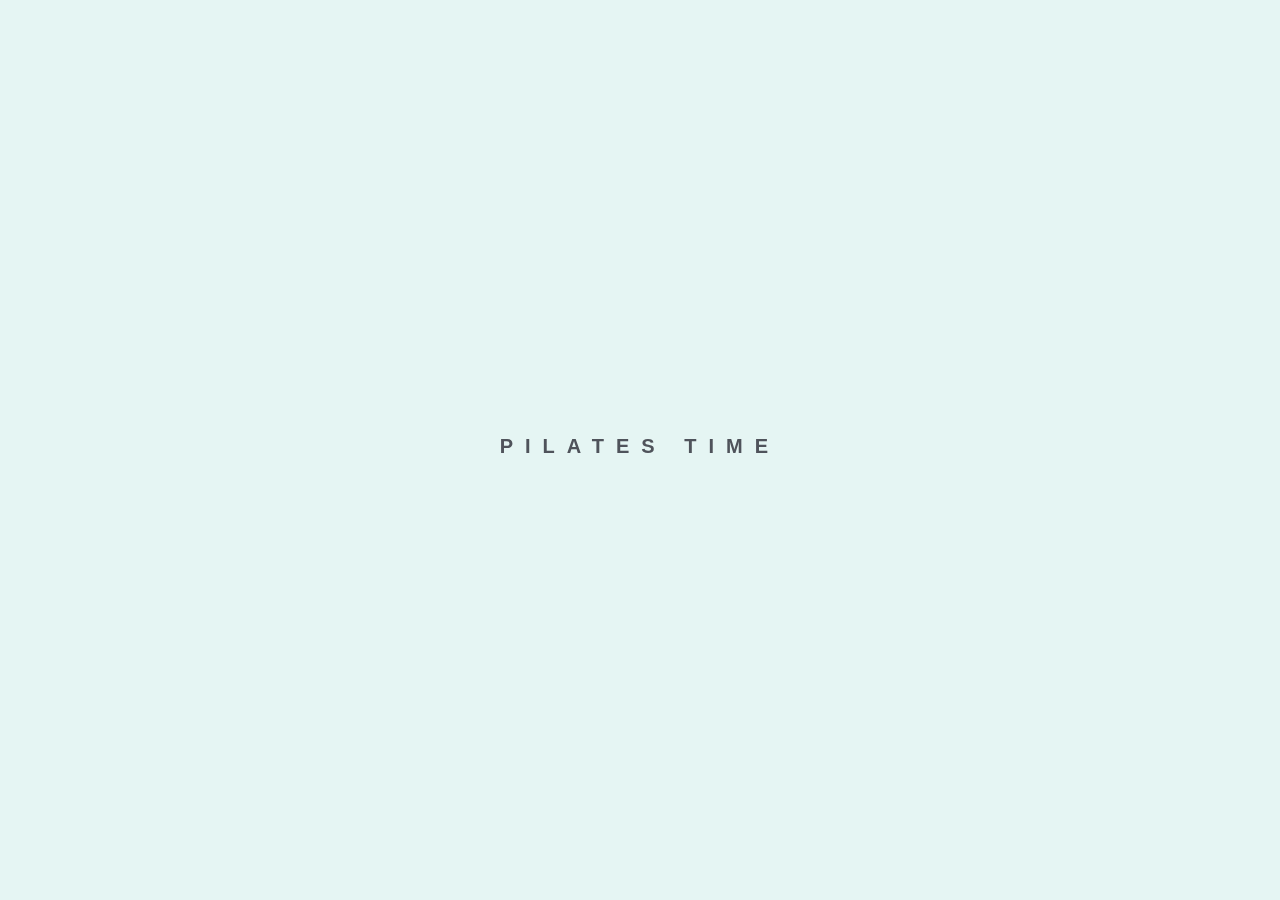
==== index.html @ 47b6cc0d "Gotova verzija 1" ====
<!DOCTYPE html>
<html lang="en">
<head>
      <!-- Global site tag (gtag.js) - Google Analytics -->
      <script async src="https://www.googletagmanager.com/gtag/js?id=UA-158638122-1"></script>
      <script>
          window.dataLayer = window.dataLayer || [];
          function gtag(){dataLayer.push(arguments);}
          gtag('js', new Date());

          gtag('config', 'UA-158638122-1');
    </script>

    <meta charset="UTF-8">
    <meta name="viewport" content="width=device-width, initial-scale=1.0">
    <meta http-equiv="X-UA-Compatible" content="ie=edge">
    <meta name="keywords" content="pilates time, pilates, time, stott, reformer pilates, barre, pilates beograd, pilates vracar, pilates crveni krst">
    <meta name="description" content="Dobrodošli u Pilates Time, STOTT® Reformer & BARRE Studio. Za nas je pilates stapanje tela i uma u savršenstvu pokreta.">
    <meta property="og:type" content="website">
    <meta property="og:title" content="Pilates Time">
    <meta property="og:description" content="Dobrodošli u Pilates Time, STOTT® Reformer & BARRE Studio. Za nas je pilates stapanje tela i uma u savršenstvu pokreta">
    <title>PILATES TIME</title>
    <link rel="icon" href="styles/img/logo.png" type="image/icon type">

    <!-- jquery -->
    <script src="https://code.jquery.com/jquery-3.3.1.js"></script>

    <!-- bootstrap -->
    <link rel="stylesheet" href="https://stackpath.bootstrapcdn.com/bootstrap/4.1.3/css/bootstrap.min.css">
    <script src="https://stackpath.bootstrapcdn.com/bootstrap/4.1.3/js/bootstrap.min.js"></script>

    <!-- stylesheet -->
    <link rel="stylesheet" href="styles/style.css">

    <!-- font-awesome -->
    <link rel="stylesheet" href="https://stackpath.bootstrapcdn.com/font-awesome/4.7.0/css/font-awesome.min.css">

    <!-- greensock -->
    <script src="https://cdnjs.cloudflare.com/ajax/libs/gsap/3.2.4/gsap.min.js"></script>


</head>
<body>

      <div class="overlay">
            <h1>PILATES TIME</h1>
      </div>

      <div class="wrapper">
            <div class="menu-icon">
                  <i class="fa fa-bars fa-3x"></i>
            </div>
            <div class="logo"><img src="styles/img/logo.png" alt="logo pilates time"></div>
            <nav>
                  <ul>
                        <li><a href="./index.html" id="poseban">Početna</a></li>
                        <li><a href="./treninzi.html">Treninzi</a></li>
                        <li><a href="./cenovnik.html">Cenovnik</a></li>
                        <li><a href="./raspored.html">Raspored</a></li>
                        <li><a href="./kontakt.html">Kontakt</a></li>
                  </ul>
            </nav>
            <div class="social-media">
                  <ul>
                        <a href="https://www.facebook.com/PilatesTimeSanjaRaca"><li><i class="fa fa-facebook fa-2x" aria-hidden="true"></i></li></a>
                        <a href="https://www.instagram.com/pilatestime_studio/"><li><i class="fa fa-instagram fa-2x" aria-hidden="true"></i></li></a>
                        <a href="https://youtube.com"><li><i class="fa fa-youtube fa-2x" aria-hidden="true"></i></li></a>
                  </ul>
            </div>
            <div class="side-strip">
                  <span>PILATES TIME</span>
            </div>
            <div class="header">
                  <h1>Dobrodošli u<br><span id="ime">PILATES TIME</span></h1>
                  <h3>STOTT® Reformer & BARRE Studio</h3>
                  <h6>"Stapanje tela i uma u savršenstvu pokreta"</h6>
                  <button id="button" onclick="window.location.href='http://pilatestime.rs/treninzi.html'">TRENINZI</button>
            </div>
      </div>

      <script src="scripts/script.js"></script>
</body>
</html>
---- styles/style.css ----
@font-face {
      font-family: "Aqum";
      src: url("fonts/aqum.otf");
}

html, body {
      margin: 0;
      padding: 0;
      width: 100%;
      height: 100%;
      color: #454850;
      font-family: Helvetica Neue, Arial, sans-serif;
      background-color: #d9efec;
}


p {
      font-size: 20px;
}

a {
      text-decoration: none;
      color: #fff;
}

a:hover {
      text-decoration: none;
      color: white;
}

.wrapper {
      width: 100vw;
      height: 100vh;
      background: url(img/pilates-d.jpg) no-repeat 49% 50%;
      background-size: cover;

}


.logo {
      line-height: 40px;
      float: left;
      margin: 1.2em 0 0 2.2em;
      font-weight: bolder;
      color: #fff;
      position: relative;
      left: 30px;
      top: 20px;
}

.logo img {
      max-height: 120px;
      box-shadow: 2px 1px 7px 0px #4a6764;
      border-radius: 50%;
}

.logo:hover {
    animation: rotation 1.5s ease-in-out;

}


@keyframes rotation {
    from {
      transform: rotate(0deg);
}
to {
      transform: rotate(359deg);
}
}

nav {
      line-height: 40px;
      right: 0;
}

nav ul {
      position: absolute;
      right: 0%;
      margin: 0px;
      padding-top: 16px;
}


nav ul li {
      float: left;
      list-style: none;
      display: inline-block;
      color: #fff;
      padding-right: 36px;
      text-transform: uppercase;
      font-size: 18px;
}

.menu-icon {
      line-height: 60px;
      width: 100%;
      text-align: right;
      box-sizing: border-box;
      padding: 8px 18px;
      cursor: pointer;
      color: #fff;
      display: none;
}

.black-b {
      background: #3b3e42;
}

.black {
      background: #000;
}

#poseban {
      color: #7bd0cc;
      font-weight: bold;
}

.social-media {
      font-size: 20px;
      position: absolute;
      top: 50%;
      transform: translateY(-50%);
}

.social-media ul li {
      list-style: none;
      color: #454850;
      padding-top: 20px;
}

.social-media ul li a {
      display: block;
      height: 100%;
      width: 100%;
}

.side-strip {
      position: absolute;
      top: 50%;
      transform: translateY(-50%);
      right: -3.5em;
      transform: rotate(90deg);
      color: #fff;
      letter-spacing: 8px;
      font-weight: bold;
}

.header {
      position: absolute;
      top: 38%;
      left: 33%;
      transform: translate(-50%, -50%);
      width: 50%;
      text-align: center;
}

.header h1 {
      color: #fff;
      font-weight: bolder;
}

#ime {
      font-size: 55px;
      color: #7bd0cc;
}

.header h3, .header h6 {
      margin-top: 3%;
      color: #fff;
      font-weight: lighter;
      text-shadow: 3px 5px 13px #000;
}

.header h6 {
      font-style: italic;
      margin-top: 10%; 
      font-size: 1.7rem;
}

.header button {
      margin-top: 12px;
      border: none;
      padding: 20px 40px;
      background: #cbe9e6;
      color: #000;
      letter-spacing: 4px;
      font-weight: bold;
      font-size: 20px;
      border-radius: 15px;
      box-shadow: 4px 3px 12px;
}

.overlay {
      text-align: center;
      z-index: 9;
      position: absolute;
      width: 100%;
      height: 100vh;
      background: #e5f5f3;
      top: 0%:
}

.overlay h1 {
      position: absolute;
      top: 50%;
      left: 50%;
      transform: translate(-50%, -50%);
      font-size: 20px;
      font-weight: bolder;
      letter-spacing: 12px;
}

/*KONTAKT*/

.wrapperK {
      width: 100vw;
      height: 30vh;
      background: url(img/barre.jpeg) no-repeat 50% 28%;
      background-size: cover;
}

.wrapperK h2 {
      position: absolute;
      text-align: center;
      width: 100%;
      font-weight: bold;
      font-size: 52px;
      color: white;
      top: 15%;
}


.kontakt {
      height: 70vh;
      background-color: #d9f9f6;
      padding-top: 30px;
      text-align: center;
}


.kontakt h6 {
      font-size: 21px;
      font-weight: bold;
}

.kutija {
      box-shadow: 2px 1px 5px 0px;
      max-width: 60%;
      position: relative;
      left: 20%;
      margin-top: 30px;
      height: 50vh;
      border-radius: 3%;
      border: 2px solid #5c6363;
      border-top: 5px solid #7bd0cc;
      overflow: hidden;
      background-color: white;
}

#deo1 {
      float: left;
      overflow: hidden;
      width: 70%;
      height: 100%;
}

#deo1 iframe {
      border-right: solid #727877;
      width: 100% !important;
      height: 100% !important;
}

#deo2 {
      float: right;
      width: 30%;
      position: relative;
      top: 12%;
}

#deo2 a {
      color: #1b8e88;
      font-size: 20px;
}

#deo2 a:hover {
      text-decoration: underline;
}

/*TRENING*/
.underline {
      text-decoration: underline;
}
.bold {
      font-weight: bold;
}
.pasus {
      position: relative;
      left: 10vw;
      margin-top: 5vh;
      width: 80vw;
      background-color: #fcfdfd;
      border: solid 1px #3b3e42;
      border-radius: 3%;
      padding: 2px 8px;
}
.pasus p {
      font-size: 24px;
}

.pasus img {
      width: 100%;
      margin-bottom: 20px;
}

/*Cenovnik*/
.cenovnik {
      margin-top: 5vh;
      text-align: center;
      width: 40vw;
      position: relative;
      left: 30vw;
}

.cenovnik ul {
      padding-left: 0px;
      list-style-type: none;
}
.cenovnik ul li{
      font-size: 1.3rem;
}
.cenovnik h4 {
      font-size: 2rem;
      margin-bottom: .8rem;
      text-align: center;
      font-weight: bold;
}
.cenovnik h5 {
      font-weight: bold;
      font-size: 1.4rem;
      text-decoration: underline;
}
.cenodiv {
      background-color: #fcfdfd;
      border: solid 1px #3b3e42;
      border-radius: 15px;
      margin-bottom: 10%;
}
/*RASPORED*/
.raspored {
      margin-bottom: 10vh;
      margin-top: 5vh;
      width: 80vw;
      position: relative;
      left: 10vw;
      text-align: center;
}
.raspored h3 {
      font-weight: bold;
      font-size: 35px;
}

.raspored div{
      width: 40%;
      display: inline-block;
}
.raspored table {
      background-color: white;
      width: 80%;
      margin: auto;
}
.raspored table,th,td {
      border: 1px solid;
}

.raspored th {
      font-size: 25px;
      background-color: #7bd0cc;
}

.raspored td {
      font-size: 25px;
}

#merr {
      position: fixed;
      top:80%;
      max-width: 300px;
      left: 1%;
}


@media (max-width: 820px) {

      .wrapper {
            width: 100vw;
            height: 100vh;
            background: url(img/pilates-m.jpg) no-repeat 49% 50%;
            background-size: cover;
      }

      .wrapperK {
            background: url(img/barre-m.jpg) no-repeat;
            background-size: cover;
      }
      .wrapperK h2 {
            top: 18%;
            right: 0px;
      }

      .menu-icon {
            z-index: 7;
            position: fixed;
            display: block;
      }

      .menu-icon i {
            padding-right: 10px;
            padding-top: 9px;
      }

      .logo {
            position: fixed;
            top: 0;
            margin-top: 16px;
            margin-left: 16px; 
            left: 0px;
            z-index: 8;
      }

      .logo img {
            max-height: 60px;
      }

      nav { 
            margin: 0px;
            z-index: 6;
      }

      nav ul {
            padding-top: 0px;
            width: 100%;
            max-height: 0px;
            background: #3b3e42;
            overflow: hidden;
      }

      nav.black ul {
            background: #000;
      }

      .showing {
            padding: 0px;
            position: fixed;
            z-index: 10;
            top: 90px;
            max-height: 34em;
            transition: 2s;
      }

      nav ul li {
            z-index: 10;
            box-sizing: border-box;
            width: 100%;
            padding: 24px;
            text-align: center;
      }

      .side-strip{
            display: none;
      }
      
      .social-media {
            position: fixed;
            left: 28vw;
            font-size: 17px;
            top: 5%;
            z-index: 15;
      }
      .social-media ul li {
            float: left;
            padding-top: 20px;
            padding-left: 30px;
            color: white;
      }


      /*INDEX PAGE MEDIA QUERY*/

      .header {
            transform: none;
            width: 70%;
            top: 22%;
            left: 15%;
      }
      
      .header h1 {
            font-size: 2rem;
      }

      .header h6 {
            font-size: 1.6rem;
            margin-top: 15%;
      }

      .header h3 {
            font-weight: bold;
      }

      #ime {
            font-size: 43px;
      }

      #button {
            padding: 15px 40px;
      }

      /*TRENINZI MEDIA QUERY*/

      .pasus {
            background-color: #fcfdfd;
            border: solid 1px #3b3e42;
            border-radius: 3%;
            padding: 2px 8px;
      }

      .pasus p {
            font-size: 18px;
      }


      /*CENOVNIK MEDIA QUERY*/
      .cenovnik {
            width: 80vw;
            left: 10vw;
      }

      .cenovnik h4{
            font-size: 1.7rem;
      }

      .cenovnik h5 {
            font-weight: bold;
            font-size: 1.4rem;
            text-decoration: underline;
      }

      .cenovnik p {
            font-style: italic;
      }

      .cenovnik ul li {
            font-size: 1.2rem;
      }

      .cenodiv {
            background-color: #fcfdfd;
            border: solid 1px #3b3e42;
            border-radius: 3%;
            margin-bottom: 10%;
      }

      /*RASPORED MEDIA QUERY*/
      .raspored div {
            width: 100%;
            display: block;
      }
      .raspored h3 {
            margin-top: 10%;
      }

      /*KONTAKT MEDIA QUERY*/
      .kontakt {
            padding-bottom: 30px;
            height: auto;
      }
      .kutija {
            left: 7%;
            max-width: 86%;
            height: auto;
      }
      #deo1 {
            float: none;
            width: 100%;
      }
      
      #deo1 iframe {
            border-right: none;
            border-bottom: solid #727877;
      }
      #deo2 {
            float: none;
            width: 100%;
      }

}
@media (max-width: 420px) {
      .social-media {
            left: 13%;
      }
}
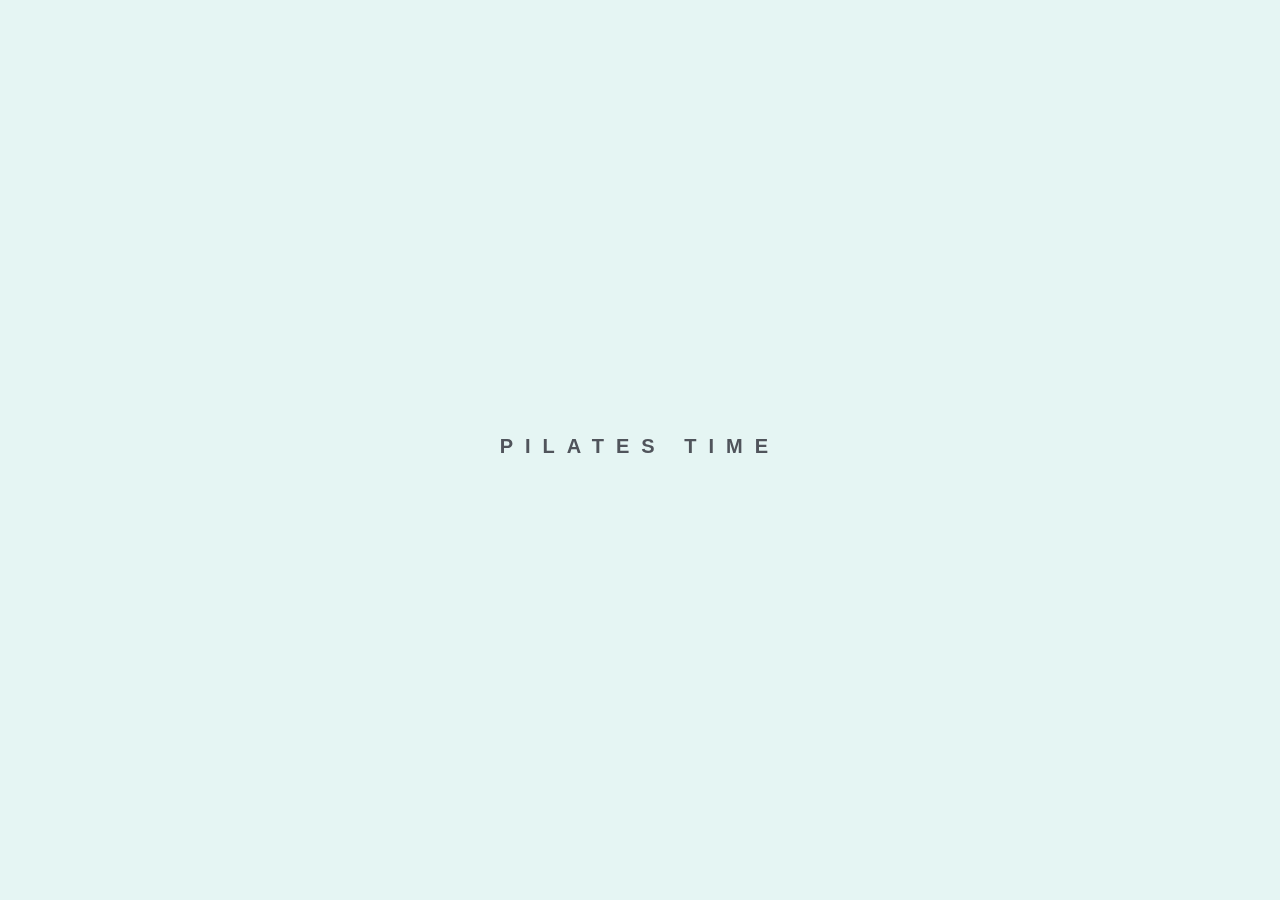
==== commit 5936214d: "Izmena izgleda treninga" ====
--- a/index.html
+++ b/index.html
@@ -20,6 +20,8 @@
     <meta property="og:title" content="Pilates Time">
     <meta property="og:description" content="Dobrodošli u Pilates Time, STOTT® Reformer & BARRE Studio. Za nas je pilates stapanje tela i uma u savršenstvu pokreta">
     <title>PILATES TIME</title>
+    <link rel="canonical" href="https://pilatestime.rs/">
+
     <link rel="icon" href="styles/img/logo.png" type="image/icon type">
 
     <!-- jquery -->
@@ -30,7 +32,7 @@
     <script src="https://stackpath.bootstrapcdn.com/bootstrap/4.1.3/js/bootstrap.min.js"></script>
 
     <!-- stylesheet -->
-    <link rel="stylesheet" href="styles/style.css">
+    <link rel="stylesheet" href="styles/style.css?v=3">
 
     <!-- font-awesome -->
     <link rel="stylesheet" href="https://stackpath.bootstrapcdn.com/font-awesome/4.7.0/css/font-awesome.min.css">
@@ -64,7 +66,7 @@
                   <ul>
                         <a href="https://www.facebook.com/PilatesTimeSanjaRaca"><li><i class="fa fa-facebook fa-2x" aria-hidden="true"></i></li></a>
                         <a href="https://www.instagram.com/pilatestime_studio/"><li><i class="fa fa-instagram fa-2x" aria-hidden="true"></i></li></a>
-                        <a href="https://youtube.com"><li><i class="fa fa-youtube fa-2x" aria-hidden="true"></i></li></a>
+                        <a href="https://www.youtube.com/watch?v=39l50u-qz1g"><li><i class="fa fa-youtube fa-2x" aria-hidden="true"></i></li></a>
                   </ul>
             </div>
             <div class="side-strip">
--- a/styles/style.css
+++ b/styles/style.css
@@ -1,15 +1,15 @@
 @font-face {
-      font-family: "Aqum";
-      src: url("fonts/aqum.otf");
-}
-
-html, body {
+      font-family: "Catamaran";
+      src: url("fonts/Catamaran-Light.ttf");
+}
+
+body {
       margin: 0;
       padding: 0;
       width: 100%;
       height: 100%;
       color: #454850;
-      font-family: Helvetica Neue, Arial, sans-serif;
+      font-family: Catamaran, Arial, sans-serif;
       background-color: #d9efec;
 }
 
@@ -55,13 +55,13 @@
 }
 
 .logo:hover {
-    animation: rotation 1.5s ease-in-out;
+  animation: rotation 1.5s ease-in-out;
 
 }
 
 
 @keyframes rotation {
-    from {
+  from {
       transform: rotate(0deg);
 }
 to {
@@ -124,8 +124,9 @@
 }
 
 .social-media ul li {
+      text-shadow: 0px 2px 5px #000;
       list-style: none;
-      color: #454850;
+      color: #fff;
       padding-top: 20px;
 }
 
@@ -209,6 +210,134 @@
       font-size: 20px;
       font-weight: bolder;
       letter-spacing: 12px;
+}
+
+
+/*TRENING*/
+.t-body {
+      background-color: #b6e6efa6;
+}
+
+.underline {
+      text-decoration: underline;
+}
+.bold {
+      font-weight: bold;
+}
+.pasus {
+      position: relative;
+      left: 10vw;
+      margin-top: 4vh;
+      width: 80vw;
+      background-color: #fcfdfd;
+      border: solid 1px #3b3e42;
+      padding: 2px 8px;
+      box-shadow: 9px 20px 20px -18px #000;
+}
+
+.pasus h3 {
+      font-size: 32px;
+      font-weight: bold;
+      text-align: center;
+      padding-top: 2%;
+      padding-bottom: 2%;
+}
+
+.pasus p {
+      font-size: 26px;
+}
+
+.pasus img {
+      width: 100%;
+      margin-bottom: 20px;
+}
+
+/*Cenovnik*/
+.cenovnik {
+      margin-top: 5vh;
+      text-align: center;
+      width: 40vw;
+      position: relative;
+      left: 30vw;
+}
+
+.cenovnik ul {
+      padding-left: 0px;
+      list-style-type: none;
+}
+.cenovnik ul li{
+      font-size: 1.3rem;
+}
+.cenovnik h4 {
+      font-size: 2rem;
+      margin-bottom: .8rem;
+      text-align: center;
+      font-weight: bold;
+}
+.cenovnik h5 {
+      font-weight: bold;
+      font-size: 1.4rem;
+      text-decoration: underline;
+}
+.cenodiv {
+      background-color: #fcfdfd;
+      border: solid 1px #3b3e42;
+      margin-bottom: 10%;
+      box-shadow: 0px 20px 18px -23px #000;
+}
+/*RASPORED*/
+.raspored {
+      margin-bottom: 10vh;
+      width: 80vw;
+      position: relative;
+      left: 10vw;
+      text-align: center;
+}
+.raspored h3 {
+      font-weight: bold;
+      font-size: 35px;
+}
+
+.raspored div{
+      width: 40%;
+      display: inline-block;
+      box-shadow: 0px 20px 18px -23px #000;
+      background-color: #fff;
+      border: solid 1px #0006;
+      margin-top: 10%;
+      padding-bottom: 3%;
+      padding-top: 3%;
+}
+.raspored table {
+      background-color: white;
+      width: 80%;
+      margin: auto;
+      table-layout: fixed;
+      margin-top: 2vh;
+}
+.raspored table,th,td {
+      border: 1px solid;
+}
+
+.raspored th {
+      font-size: 22px;
+      background-color: #7bd0cc;
+}
+
+.raspored td {
+      background-color: #e1f3f073;
+      font-size: 20px;
+}
+
+.rasporedB {
+      margin-left: 10vw;
+}
+
+#merr {
+      position: fixed;
+      top:80%;
+      max-width: 300px;
+      left: 1%;
 }
 
 /*KONTAKT*/
@@ -287,107 +416,6 @@
       text-decoration: underline;
 }
 
-/*TRENING*/
-.underline {
-      text-decoration: underline;
-}
-.bold {
-      font-weight: bold;
-}
-.pasus {
-      position: relative;
-      left: 10vw;
-      margin-top: 5vh;
-      width: 80vw;
-      background-color: #fcfdfd;
-      border: solid 1px #3b3e42;
-      border-radius: 3%;
-      padding: 2px 8px;
-}
-.pasus p {
-      font-size: 24px;
-}
-
-.pasus img {
-      width: 100%;
-      margin-bottom: 20px;
-}
-
-/*Cenovnik*/
-.cenovnik {
-      margin-top: 5vh;
-      text-align: center;
-      width: 40vw;
-      position: relative;
-      left: 30vw;
-}
-
-.cenovnik ul {
-      padding-left: 0px;
-      list-style-type: none;
-}
-.cenovnik ul li{
-      font-size: 1.3rem;
-}
-.cenovnik h4 {
-      font-size: 2rem;
-      margin-bottom: .8rem;
-      text-align: center;
-      font-weight: bold;
-}
-.cenovnik h5 {
-      font-weight: bold;
-      font-size: 1.4rem;
-      text-decoration: underline;
-}
-.cenodiv {
-      background-color: #fcfdfd;
-      border: solid 1px #3b3e42;
-      border-radius: 15px;
-      margin-bottom: 10%;
-}
-/*RASPORED*/
-.raspored {
-      margin-bottom: 10vh;
-      margin-top: 5vh;
-      width: 80vw;
-      position: relative;
-      left: 10vw;
-      text-align: center;
-}
-.raspored h3 {
-      font-weight: bold;
-      font-size: 35px;
-}
-
-.raspored div{
-      width: 40%;
-      display: inline-block;
-}
-.raspored table {
-      background-color: white;
-      width: 80%;
-      margin: auto;
-}
-.raspored table,th,td {
-      border: 1px solid;
-}
-
-.raspored th {
-      font-size: 25px;
-      background-color: #7bd0cc;
-}
-
-.raspored td {
-      font-size: 25px;
-}
-
-#merr {
-      position: fixed;
-      top:80%;
-      max-width: 300px;
-      left: 1%;
-}
 
 
 @media (max-width: 820px) {
@@ -402,6 +430,7 @@
       .wrapperK {
             background: url(img/barre-m.jpg) no-repeat;
             background-size: cover;
+            box-shadow: 0px 2px 20px 0px #000;
       }
       .wrapperK h2 {
             top: 18%;
@@ -417,6 +446,7 @@
       .menu-icon i {
             padding-right: 10px;
             padding-top: 9px;
+            text-shadow: 0px 2px 5px #000;
       }
 
       .logo {
@@ -430,6 +460,7 @@
 
       .logo img {
             max-height: 60px;
+            box-shadow: 0px 2px 5px #000;
       }
 
       nav { 
@@ -490,7 +521,7 @@
       .header {
             transform: none;
             width: 70%;
-            top: 22%;
+            top: 32%;
             left: 15%;
       }
       
@@ -512,27 +543,44 @@
       }
 
       #button {
+            display: none;
             padding: 15px 40px;
       }
 
       /*TRENINZI MEDIA QUERY*/
 
       .pasus {
-            background-color: #fcfdfd;
-            border: solid 1px #3b3e42;
-            border-radius: 3%;
-            padding: 2px 8px;
+            background-color: #fcfdfd00;
+            border: solid 0px #0006;
+            border-radius: 0%;
+            width: 100vw;
+            left: 0vw;
+            padding: 2px 5vw;
+            padding-bottom: 1vh;
+            padding-top: 2vh;
+            box-shadow: 0px 0px 0px 0px #000;
       }
 
       .pasus p {
-            font-size: 18px;
-      }
-
+            font-size: 21px;
+      }
+
+      .pasus h3 {
+            margin-bottom: 5%;
+      }
+
+      .pasus img {
+            display: none;
+      }
+
+      .barre, .poluindi {
+            background-color: white;
+      }
 
       /*CENOVNIK MEDIA QUERY*/
       .cenovnik {
-            width: 80vw;
-            left: 10vw;
+            width: 90vw;
+            left: 5vw;
       }
 
       .cenovnik h4{
@@ -555,18 +603,39 @@
 
       .cenodiv {
             background-color: #fcfdfd;
-            border: solid 1px #3b3e42;
-            border-radius: 3%;
-            margin-bottom: 10%;
+            border: solid 1px #0006;
+            border-radius: 0%;
+            margin-top: 10%;
+            padding-bottom: 4%;
+            padding-top: 4%;
+            box-shadow: 0px 20px 18px -23px #000;
+
       }
 
       /*RASPORED MEDIA QUERY*/
+      .raspored {
+            width: 100vw;
+            left: 0vh;
+      }
+
       .raspored div {
-            width: 100%;
+            width: 90vw;
+            left: 5vw;
+            position: relative;
             display: block;
+            padding-bottom: 7%;
       }
       .raspored h3 {
             margin-top: 10%;
+            margin-bottom: 5%;
+      }
+
+      .rasporedB {
+            margin-left: 0vh;
+      }
+
+      .raspored table {
+            table-layout: fixed;
       }
 
       /*KONTAKT MEDIA QUERY*/
@@ -578,6 +647,9 @@
             left: 7%;
             max-width: 86%;
             height: auto;
+            box-shadow: 0px 20px 18px -23px #000;
+            border-radius: 0%;
+            border: solid 1px #0006;
       }
       #deo1 {
             float: none;
@@ -586,7 +658,7 @@
       
       #deo1 iframe {
             border-right: none;
-            border-bottom: solid #727877;
+            border-bottom: solid #7278777d;
       }
       #deo2 {
             float: none;
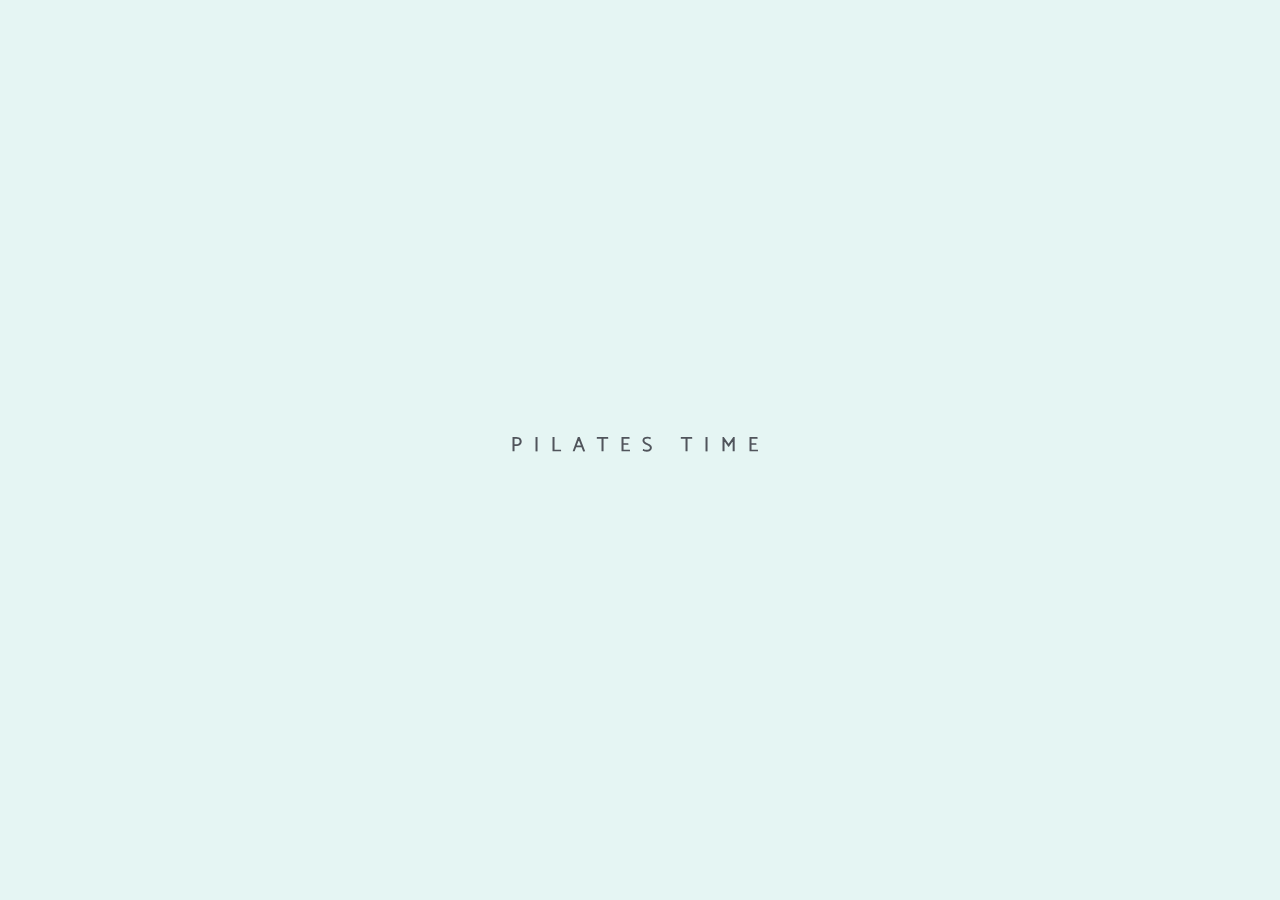
==== commit 43e0eaef: "Izmena rasporeda & Spring Wall" ====
--- a/index.html
+++ b/index.html
@@ -32,7 +32,7 @@
     <script src="https://stackpath.bootstrapcdn.com/bootstrap/4.1.3/js/bootstrap.min.js"></script>
 
     <!-- stylesheet -->
-    <link rel="stylesheet" href="styles/style.css?v=3">
+    <link rel="stylesheet" href="styles/style.css?v=4">
 
     <!-- font-awesome -->
     <link rel="stylesheet" href="https://stackpath.bootstrapcdn.com/font-awesome/4.7.0/css/font-awesome.min.css">
--- a/styles/style.css
+++ b/styles/style.css
@@ -215,7 +215,7 @@
 
 /*TRENING*/
 .t-body {
-      background-color: #b6e6efa6;
+      background-color: #b6e6ef;
 }
 
 .underline {
@@ -225,14 +225,10 @@
       font-weight: bold;
 }
 .pasus {
+      background-color: white;
+      padding: 2vh 10vw 1vh;
       position: relative;
-      left: 10vw;
-      margin-top: 4vh;
-      width: 80vw;
-      background-color: #fcfdfd;
-      border: solid 1px #3b3e42;
-      padding: 2px 8px;
-      box-shadow: 9px 20px 20px -18px #000;
+      margin-top: 2vh;
 }
 
 .pasus h3 {
@@ -256,9 +252,9 @@
 .cenovnik {
       margin-top: 5vh;
       text-align: center;
-      width: 40vw;
+      width: 100vw;
       position: relative;
-      left: 30vw;
+      left: 0vw;
 }
 
 .cenovnik ul {
@@ -266,7 +262,12 @@
       list-style-type: none;
 }
 .cenovnik ul li{
-      font-size: 1.3rem;
+      font-size: 1.5rem;
+}
+
+.cenovnik p {
+      padding-top: 2vh;
+      font-size: 1.5rem;
 }
 .cenovnik h4 {
       font-size: 2rem;
@@ -280,10 +281,14 @@
       text-decoration: underline;
 }
 .cenodiv {
+      padding-bottom: 4vh;
+      padding-top: 4vh;
       background-color: #fcfdfd;
-      border: solid 1px #3b3e42;
-      margin-bottom: 10%;
       box-shadow: 0px 20px 18px -23px #000;
+}
+
+.plavi {
+      background-color: #b6e6ef;
 }
 /*RASPORED*/
 .raspored {
@@ -301,10 +306,7 @@
 .raspored div{
       width: 40%;
       display: inline-block;
-      box-shadow: 0px 20px 18px -23px #000;
-      background-color: #fff;
-      border: solid 1px #0006;
-      margin-top: 10%;
+      margin-top: 5vh;
       padding-bottom: 3%;
       padding-top: 3%;
 }
@@ -321,7 +323,7 @@
 
 .raspored th {
       font-size: 22px;
-      background-color: #7bd0cc;
+      background-color: #66aebb;
 }
 
 .raspored td {
@@ -362,7 +364,6 @@
 
 .kontakt {
       height: 70vh;
-      background-color: #d9f9f6;
       padding-top: 30px;
       text-align: center;
 }
@@ -375,9 +376,9 @@
 
 .kutija {
       box-shadow: 2px 1px 5px 0px;
-      max-width: 60%;
+      max-width: 70vw;
       position: relative;
-      left: 20%;
+      left: 15vw;
       margin-top: 30px;
       height: 50vh;
       border-radius: 3%;
@@ -579,8 +580,8 @@
 
       /*CENOVNIK MEDIA QUERY*/
       .cenovnik {
-            width: 90vw;
-            left: 5vw;
+            width: 100vw;
+            left: 0vw;
       }
 
       .cenovnik h4{
@@ -598,17 +599,17 @@
       }
 
       .cenovnik ul li {
-            font-size: 1.2rem;
+            font-size: 1.4rem;
       }
 
       .cenodiv {
-            background-color: #fcfdfd;
-            border: solid 1px #0006;
+            border: solid 0px #0006;
             border-radius: 0%;
-            margin-top: 10%;
+            margin-top: 0%;
+            margin-bottom: 0%;
             padding-bottom: 4%;
-            padding-top: 4%;
-            box-shadow: 0px 20px 18px -23px #000;
+            padding-top: 8%;
+            box-shadow: none;
 
       }
 
@@ -616,22 +617,32 @@
       .raspored {
             width: 100vw;
             left: 0vh;
+            margin-bottom: 0vh;
       }
 
       .raspored div {
-            width: 90vw;
-            left: 5vw;
+            width: 100vw;
+            left: 0vw;
+            margin-top: 0vh;
             position: relative;
             display: block;
-            padding-bottom: 7%;
+            border: 0px;
       }
       .raspored h3 {
             margin-top: 10%;
             margin-bottom: 5%;
       }
 
-      .rasporedB {
+      body .rasporedR {
+            background-color: #b6e6ef;
+            padding-bottom: 5vh;
+      }
+
+      body .rasporedB {
             margin-left: 0vh;
+            padding-bottom: 8vh;
+            margin-top: 0vh;
+            background-color: white;
       }
 
       .raspored table {
